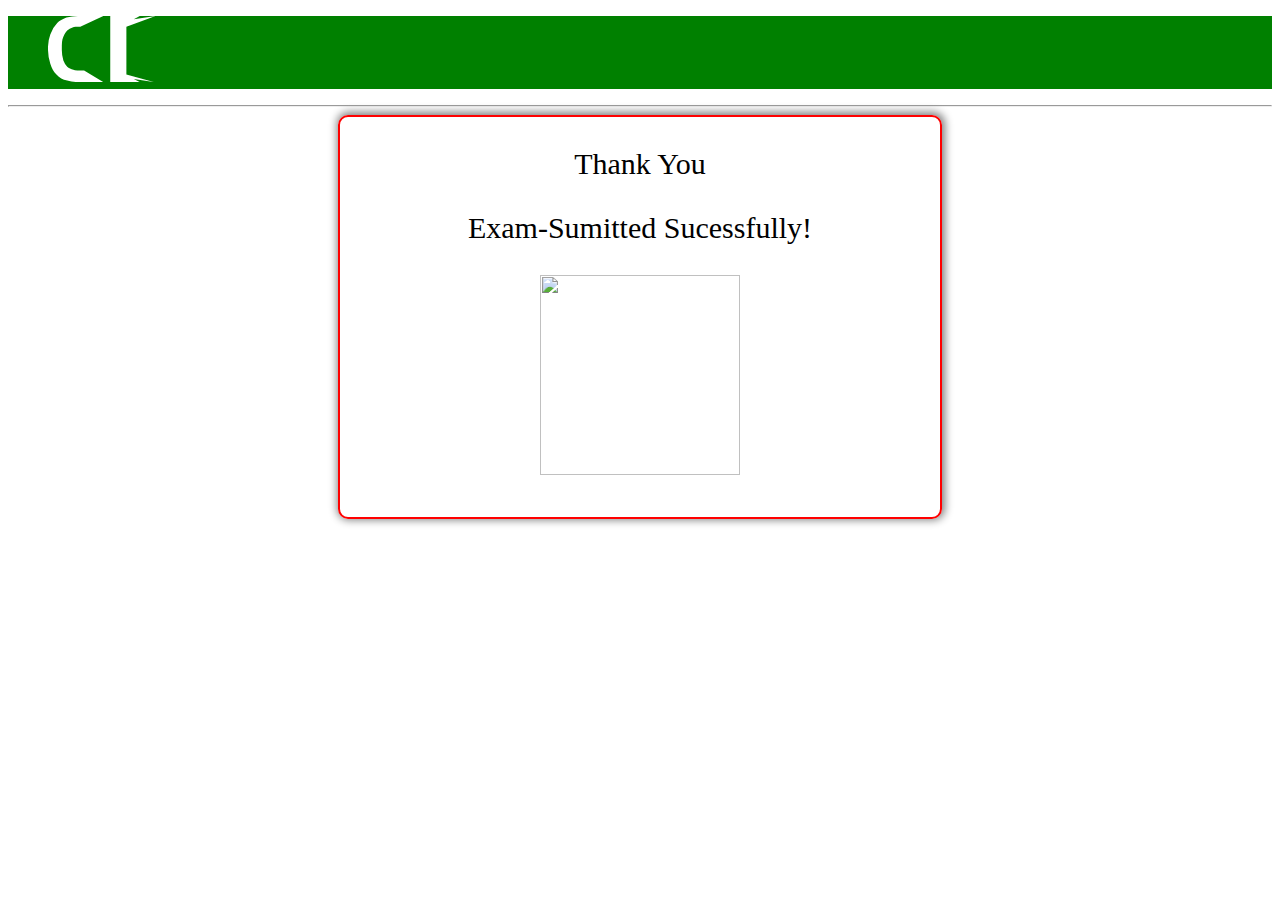
==== project/HTML/Exam-end.html @ c13f0261 "Add files via upload" ====
<!DOCTYPE html>
<html lang="en">
<head>
    <meta charset="UTF-8">
    <meta http-equiv="X-UA-Compatible" content="IE=edge">
    <meta name="viewport" content="width=device-width, initial-scale=1.0">
    <link rel="preconnect" href="https://fonts.gstatic.com" />
    <link href="https://fonts.googleapis.com/css2?family=Montserrat&display=swap" rel="stylesheet" />

    <link href="https://cdn.jsdelivr.net/npm/bootstrap@5.0.2/dist/css/bootstrap.min.css" rel="stylesheet" integrity="sha384-EVSTQN3/azprG1Anm3QDgpJLIm9Nao0Yz1ztcQTwFspd3yD65VohhpuuCOmLASjC" crossorigin="anonymous" />

    <link rel="stylesheet" href="https://cdnjs.cloudflare.com/ajax/libs/font-awesome/4.7.0/css/font-awesome.min.css" />

    <script src="https://code.jquery.com/jquery-3.6.0.min.js" integrity="sha256-/xUj+3OJU5yExlq6GSYGSHk7tPXikynS7ogEvDej/m4=" crossorigin="anonymous"></script>
    <title>End OF Examination</title>

        <style>
            nav{
            background-color: green;
            background-position: center;
            position: sticky;
        }


        .navbar ul li{
            list-style: none;
            display: inline-block;
            /* margin: 0px 20px 0 20px; */
            font-size: 30px;
            /* padding: 8px; */
        }
        svg{
            color: blueviolet;
        }
        .main{
            height: 400px;
            width: 600px;
            margin: auto;
            border: 2px solid red;
            box-shadow: 1px -1px 8px 2px grey;
            border-radius: 10px;
            display: block;
        }
        .main p{
            font-size: 30px;
            text-align: center;
        }

        .done{
            display: flex;
            justify-content: center;
        }
        
    </style>
</head>
<body>
    <nav>
        <div class="navbar">
            <ul>
                <li><a href="">
                    <svg xmlns="http://www.w3.org/2000/svg" width="107.604" height="66.099" viewBox="0 0 107.604 66.099">
                        <g id="Group_2" data-name="Group 2" transform="translate(-60.482 -170.341)">
                          <path id="Path_197" data-name="Path 197" d="M29.207,55.339V7.686L1.537,0,21.816,3.191,15.792,0H45.347V66.1H15.792l6.023-3.226L0,66.1ZM52.265,0H76.091a43.551,43.551,0,0,1,12.3,1.537c4.612.769,7.686,3.074,10.76,6.149s4.612,6.149,6.149,10.76A46.22,46.22,0,0,1,107.6,33.818,37.233,37.233,0,0,1,105.3,47.653a28.942,28.942,0,0,1-6.917,11.529c-2.306,2.306-5.38,3.843-9.223,5.38A46.519,46.519,0,0,1,77.628,66.1H52.265Zm0,0V66.1l23.058-10.76c3.843,0,6.149,0,7.686-.769a12.388,12.388,0,0,0,5.38-3.074c1.537-1.537,2.306-3.074,3.843-6.149s1.537-6.917,1.537-12.3a37.444,37.444,0,0,0-1.537-11.529,16.736,16.736,0,0,0-3.843-6.149c-1.537-1.537-3.843-2.306-6.149-3.074-1.537-.769-5.38-.769-10.76-.769L52.265,0Z" transform="translate(168.086 236.44) rotate(180)" fill="#ffffff"/>
                        </g>
                      </svg>
                </a></li>
            </ul>
        </div>
    </nav>
    <hr>    


    <div class="container">
        <div class="main">
            <p>
                Thank You
            </p>
            <p>
                Exam-Sumitted Sucessfully!
            </p>
            <div class="done"><img src="./Assets/completed-task.png" width="200px" height="200px"></div>
        </div>
    </div>
</body>
</html>
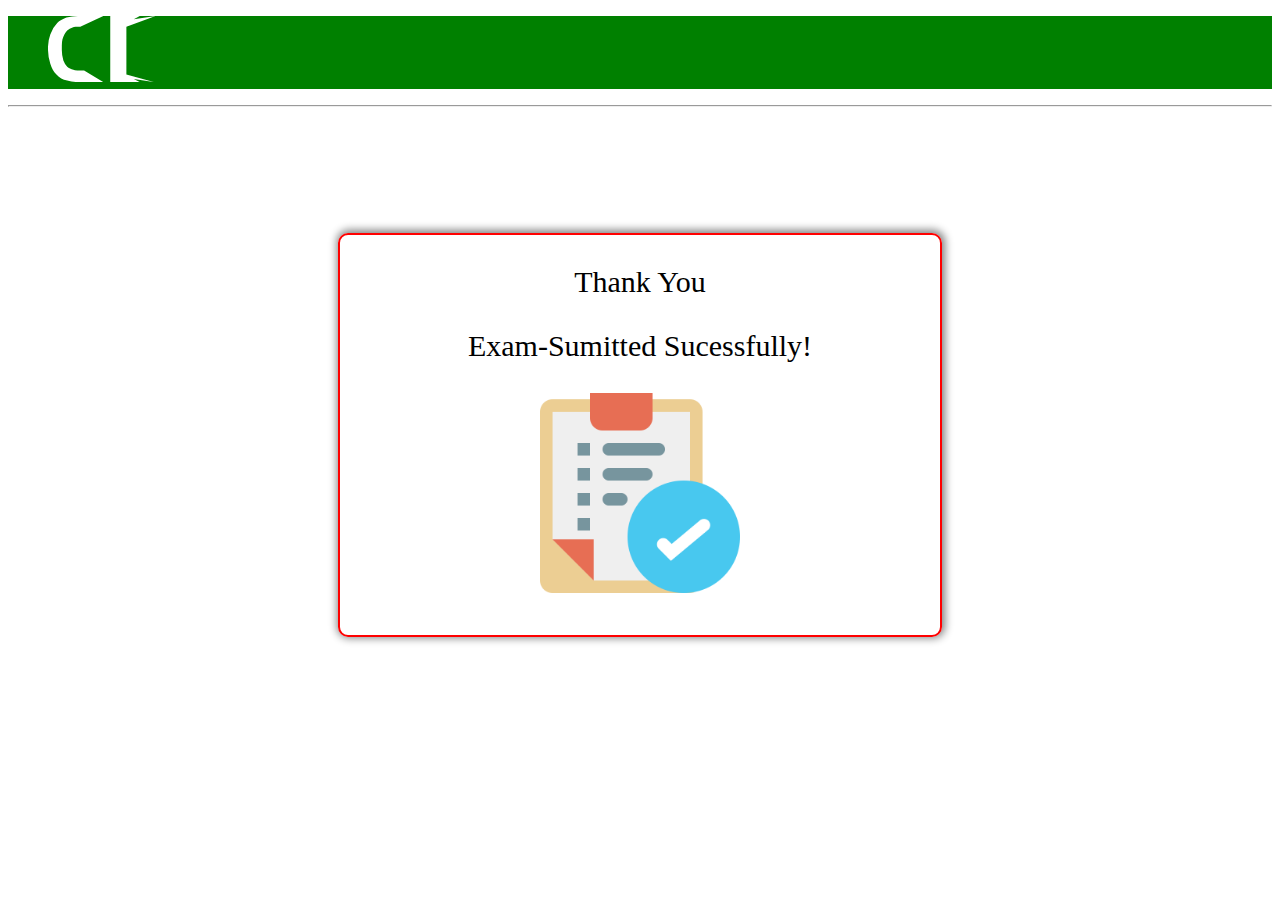
==== commit 9ff617d3: "Updated files" ====
--- a/project/HTML/Exam-end.html
+++ b/project/HTML/Exam-end.html
@@ -36,6 +36,7 @@
             height: 400px;
             width: 600px;
             margin: auto;
+            margin-top: 10%;
             border: 2px solid red;
             box-shadow: 1px -1px 8px 2px grey;
             border-radius: 10px;
@@ -78,7 +79,7 @@
             <p>
                 Exam-Sumitted Sucessfully!
             </p>
-            <div class="done"><img src="./Assets/completed-task.png" width="200px" height="200px"></div>
+            <div class="done"><img src="../Assets/completed-task.png" width="200px" height="200px"></div>
         </div>
     </div>
 </body>
